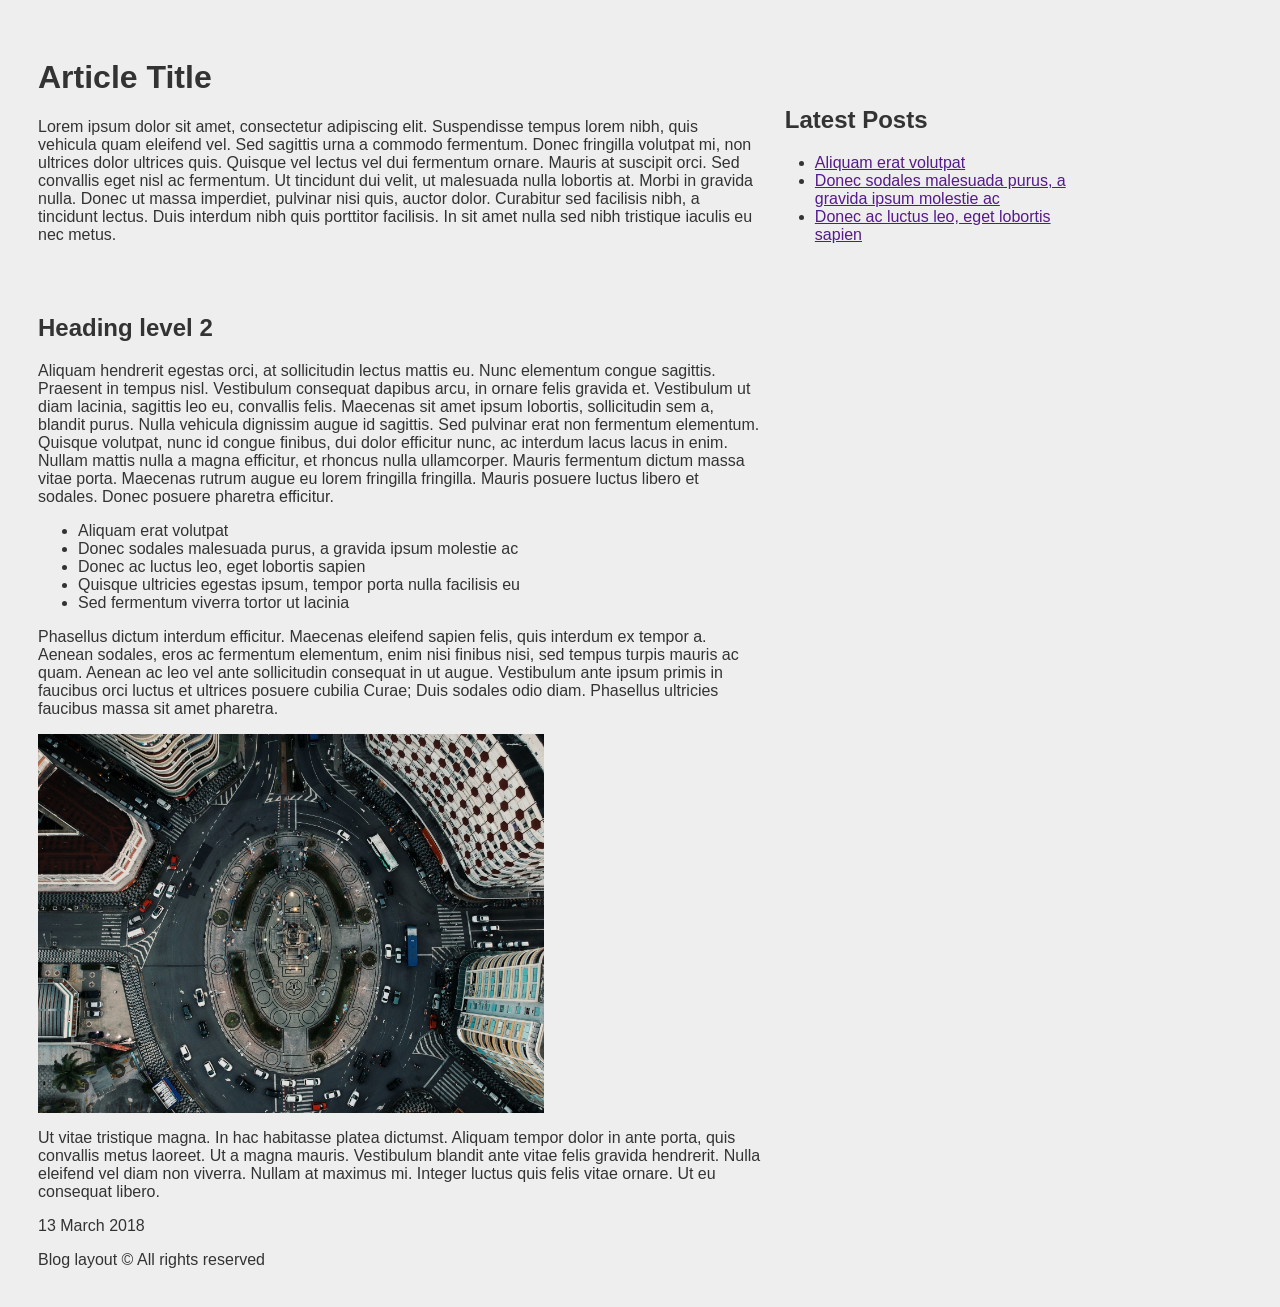
==== CSS Box Model/09_Blog-layout-inline-block/index.html @ b46d3006 "Practice" ====
<!DOCTYPE html>
<html lang="en">
<head>
    <meta charset="UTF-8">
    <meta http-equiv="X-UA-Compatible" content="IE=edge">
    <meta name="viewport" content="width=device-width, initial-scale=1.0">
    <link rel="stylesheet" href="style.css">
    <title>Blog Layout Inline Block</title>
</head>
<body>
    <header>
            <h1>Article Title</h1>
           <article>Lorem ipsum dolor sit amet, consectetur adipiscing elit. Suspendisse tempus lorem nibh, quis vehicula quam eleifend vel. Sed sagittis urna a commodo fermentum. Donec fringilla volutpat mi, non ultrices dolor ultrices quis. Quisque vel lectus vel dui fermentum ornare. Mauris at suscipit orci. Sed convallis eget nisl ac fermentum. Ut tincidunt dui velit, ut malesuada nulla lobortis at. Morbi in gravida nulla. Donec ut massa imperdiet, pulvinar nisi quis, auctor dolor. Curabitur sed facilisis nibh, a tincidunt lectus. Duis interdum nibh quis porttitor facilisis. In sit amet nulla sed nibh tristique iaculis eu nec metus. </article>
    </header> 
    <aside>
        <h2>Latest Posts</h2>
        <ul>
            <li><a href="">Aliquam erat volutpat</a></li>
            <li><a href="">Donec sodales malesuada purus, a gravida ipsum molestie ac</a></li>
            <li><a href=""> Donec ac luctus leo, eget lobortis sapien</a></li>
        </ul>
    </aside>
    <section>
        <h2>Heading level 2</h2>
            <p>Aliquam hendrerit egestas orci, at sollicitudin lectus mattis eu. Nunc elementum congue sagittis. Praesent in tempus nisl. Vestibulum consequat dapibus arcu, in ornare felis gravida et. Vestibulum ut diam lacinia, sagittis leo eu, convallis felis. Maecenas sit amet ipsum lobortis, sollicitudin sem a, blandit purus. Nulla vehicula dignissim augue id sagittis. Sed pulvinar erat non fermentum elementum. Quisque volutpat, nunc id congue finibus, dui dolor efficitur nunc, ac interdum lacus lacus in enim. Nullam mattis nulla a magna efficitur, et rhoncus nulla ullamcorper. Mauris fermentum dictum massa vitae porta. Maecenas rutrum augue eu lorem fringilla fringilla. Mauris posuere luctus libero et sodales. Donec posuere pharetra efficitur.</p>
            <ul>
                <li>Aliquam erat volutpat</li>
                <li>Donec sodales malesuada purus, a gravida ipsum molestie ac</li>
                <li>Donec ac luctus leo, eget lobortis sapien</li>
                <li>Quisque ultricies egestas ipsum, tempor porta nulla facilisis eu</li>
                <li>Sed fermentum viverra tortor ut lacinia</li>
            </ul>
            <p>Phasellus dictum interdum efficitur. Maecenas eleifend sapien felis, quis interdum ex tempor a. Aenean sodales, eros ac fermentum elementum, enim nisi finibus nisi, sed tempus turpis mauris ac quam. Aenean ac leo vel ante sollicitudin consequat in ut augue. Vestibulum ante ipsum primis in faucibus orci luctus et ultrices posuere cubilia Curae; Duis sodales odio diam. Phasellus ultricies faucibus massa sit amet pharetra.</p>
            <img src="./images/picture.jpg" alt="">
            <p>Ut vitae tristique magna. In hac habitasse platea dictumst. Aliquam tempor dolor in ante porta, quis convallis metus laoreet. Ut a magna mauris. Vestibulum blandit ante vitae felis gravida hendrerit. Nulla eleifend vel diam non viverra. Nullam at maximus mi. Integer luctus quis felis vitae ornare. Ut eu consequat libero.</p>
            <p>13 March 2018</p>
    </section>
   

    <footer>Blog layout &copy; All rights reserved</footer> 
   
</body>
</html>
---- CSS Box Model/09_Blog-layout-inline-block/style.css ----
html {
    box-sizing: border-box;
}



body {
    background-color: rgb(238, 238, 238);
    color: rgb(51, 51, 51);
    font-family: Helvetica, sans-serif;
    padding: 30px;
}

header, section, footer {
    width:  60%;
    display: inline-block;
}

header {
    margin-bottom: 50px;
}

img{
    display: block;
    width: 70%;
    height: auto;
}

aside {
    display: inline-block;
    width: 300px;
    height: auto;
    margin-left: 10px;
    margin-top: -10px;

}

aside h2 {
    margin-left: 10px;
}
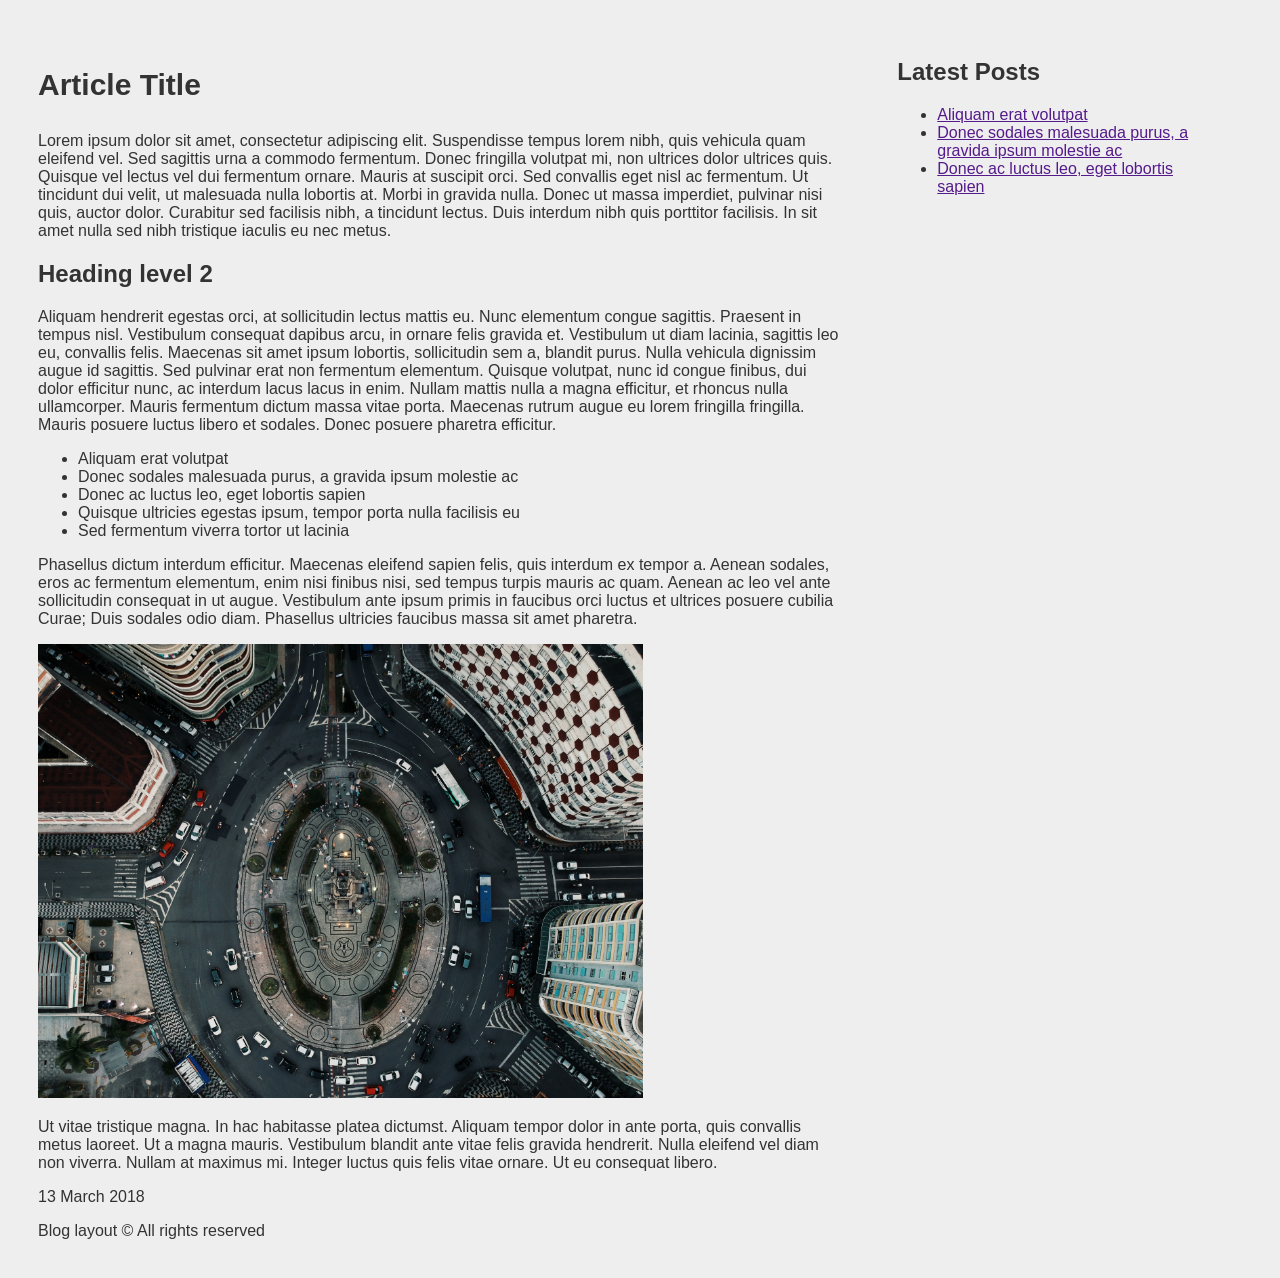
==== commit 5b54a687: "Add new items" ====
--- a/CSS Box Model/09_Blog-layout-inline-block/index.html
+++ b/CSS Box Model/09_Blog-layout-inline-block/index.html
@@ -1,5 +1,6 @@
 <!DOCTYPE html>
 <html lang="en">
+
 <head>
     <meta charset="UTF-8">
     <meta http-equiv="X-UA-Compatible" content="IE=edge">
@@ -7,37 +8,71 @@
     <link rel="stylesheet" href="style.css">
     <title>Blog Layout Inline Block</title>
 </head>
+
 <body>
-    <header>
-            <h1>Article Title</h1>
-           <article>Lorem ipsum dolor sit amet, consectetur adipiscing elit. Suspendisse tempus lorem nibh, quis vehicula quam eleifend vel. Sed sagittis urna a commodo fermentum. Donec fringilla volutpat mi, non ultrices dolor ultrices quis. Quisque vel lectus vel dui fermentum ornare. Mauris at suscipit orci. Sed convallis eget nisl ac fermentum. Ut tincidunt dui velit, ut malesuada nulla lobortis at. Morbi in gravida nulla. Donec ut massa imperdiet, pulvinar nisi quis, auctor dolor. Curabitur sed facilisis nibh, a tincidunt lectus. Duis interdum nibh quis porttitor facilisis. In sit amet nulla sed nibh tristique iaculis eu nec metus. </article>
-    </header> 
+
+    <section>
+        <article>
+            <header>
+                <h1>Article Title</h1>
+                <p>Lorem ipsum dolor sit amet, consectetur adipiscing elit. Suspendisse tempus lorem nibh, quis
+                    vehicula quam eleifend vel. Sed sagittis urna a commodo fermentum. Donec fringilla volutpat mi, non
+                    ultrices dolor ultrices quis. Quisque vel lectus vel dui fermentum ornare. Mauris at suscipit orci.
+                    Sed convallis eget nisl ac fermentum. Ut tincidunt dui velit, ut malesuada nulla lobortis at. Morbi
+                    in gravida nulla. Donec ut massa imperdiet, pulvinar nisi quis, auctor dolor. Curabitur sed
+                    facilisis nibh, a tincidunt lectus. Duis interdum nibh quis porttitor facilisis. In sit amet nulla
+                    sed nibh tristique iaculis eu nec metus. </p>
+            </header>
+
+
+            <main>
+
+                <h2>Heading level 2</h2>
+                <p>Aliquam hendrerit egestas orci, at sollicitudin lectus mattis eu. Nunc elementum congue sagittis.
+                    Praesent in tempus nisl. Vestibulum consequat dapibus arcu, in ornare felis gravida et. Vestibulum
+                    ut diam lacinia, sagittis leo eu, convallis felis. Maecenas sit amet ipsum lobortis, sollicitudin
+                    sem a, blandit purus. Nulla vehicula dignissim augue id sagittis. Sed pulvinar erat non fermentum
+                    elementum. Quisque volutpat, nunc id congue finibus, dui dolor efficitur nunc, ac interdum lacus
+                    lacus in enim. Nullam mattis nulla a magna efficitur, et rhoncus nulla ullamcorper. Mauris fermentum
+                    dictum massa vitae porta. Maecenas rutrum augue eu lorem fringilla fringilla. Mauris posuere luctus
+                    libero et sodales. Donec posuere pharetra efficitur.</p>
+                <ul>
+                    <li>Aliquam erat volutpat</li>
+                    <li>Donec sodales malesuada purus, a gravida ipsum molestie ac</li>
+                    <li>Donec ac luctus leo, eget lobortis sapien</li>
+                    <li>Quisque ultricies egestas ipsum, tempor porta nulla facilisis eu</li>
+                    <li>Sed fermentum viverra tortor ut lacinia</li>
+                </ul>
+                <p>Phasellus dictum interdum efficitur. Maecenas eleifend sapien felis, quis interdum ex tempor a.
+                    Aenean sodales, eros ac fermentum elementum, enim nisi finibus nisi, sed tempus turpis mauris ac
+                    quam. Aenean ac leo vel ante sollicitudin consequat in ut augue. Vestibulum ante ipsum primis in
+                    faucibus orci luctus et ultrices posuere cubilia Curae; Duis sodales odio diam. Phasellus ultricies
+                    faucibus massa sit amet pharetra.</p>
+                <img src="./images/picture.jpg" alt="">
+                <p>Ut vitae tristique magna. In hac habitasse platea dictumst. Aliquam tempor dolor in ante porta, quis
+                    convallis metus laoreet. Ut a magna mauris. Vestibulum blandit ante vitae felis gravida hendrerit.
+                    Nulla eleifend vel diam non viverra. Nullam at maximus mi. Integer luctus quis felis vitae ornare.
+                    Ut eu consequat libero.</p>
+                <p>13 March 2018</p>
+
+            </main>
+            <footer>Blog layout &copy; All rights reserved</footer>
+        </article>
+   
     <aside>
         <h2>Latest Posts</h2>
-        <ul>
-            <li><a href="">Aliquam erat volutpat</a></li>
-            <li><a href="">Donec sodales malesuada purus, a gravida ipsum molestie ac</a></li>
-            <li><a href=""> Donec ac luctus leo, eget lobortis sapien</a></li>
-        </ul>
+        <nav>
+            <ul>
+                <li><a href="">Aliquam erat volutpat</a></li>
+                <li><a href="">Donec sodales malesuada purus, a gravida ipsum molestie ac</a></li>
+                <li><a href=""> Donec ac luctus leo, eget lobortis sapien</a></li>
+            </ul>
+        </nav>
     </aside>
-    <section>
-        <h2>Heading level 2</h2>
-            <p>Aliquam hendrerit egestas orci, at sollicitudin lectus mattis eu. Nunc elementum congue sagittis. Praesent in tempus nisl. Vestibulum consequat dapibus arcu, in ornare felis gravida et. Vestibulum ut diam lacinia, sagittis leo eu, convallis felis. Maecenas sit amet ipsum lobortis, sollicitudin sem a, blandit purus. Nulla vehicula dignissim augue id sagittis. Sed pulvinar erat non fermentum elementum. Quisque volutpat, nunc id congue finibus, dui dolor efficitur nunc, ac interdum lacus lacus in enim. Nullam mattis nulla a magna efficitur, et rhoncus nulla ullamcorper. Mauris fermentum dictum massa vitae porta. Maecenas rutrum augue eu lorem fringilla fringilla. Mauris posuere luctus libero et sodales. Donec posuere pharetra efficitur.</p>
-            <ul>
-                <li>Aliquam erat volutpat</li>
-                <li>Donec sodales malesuada purus, a gravida ipsum molestie ac</li>
-                <li>Donec ac luctus leo, eget lobortis sapien</li>
-                <li>Quisque ultricies egestas ipsum, tempor porta nulla facilisis eu</li>
-                <li>Sed fermentum viverra tortor ut lacinia</li>
-            </ul>
-            <p>Phasellus dictum interdum efficitur. Maecenas eleifend sapien felis, quis interdum ex tempor a. Aenean sodales, eros ac fermentum elementum, enim nisi finibus nisi, sed tempus turpis mauris ac quam. Aenean ac leo vel ante sollicitudin consequat in ut augue. Vestibulum ante ipsum primis in faucibus orci luctus et ultrices posuere cubilia Curae; Duis sodales odio diam. Phasellus ultricies faucibus massa sit amet pharetra.</p>
-            <img src="./images/picture.jpg" alt="">
-            <p>Ut vitae tristique magna. In hac habitasse platea dictumst. Aliquam tempor dolor in ante porta, quis convallis metus laoreet. Ut a magna mauris. Vestibulum blandit ante vitae felis gravida hendrerit. Nulla eleifend vel diam non viverra. Nullam at maximus mi. Integer luctus quis felis vitae ornare. Ut eu consequat libero.</p>
-            <p>13 March 2018</p>
-    </section>
-   
+ </section>
 
-    <footer>Blog layout &copy; All rights reserved</footer> 
-   
+
+
 </body>
+
 </html>
--- a/CSS Box Model/09_Blog-layout-inline-block/style.css
+++ b/CSS Box Model/09_Blog-layout-inline-block/style.css
@@ -1,8 +1,3 @@
-html {
-    box-sizing: border-box;
-}
-
-
 
 body {
     background-color: rgb(238, 238, 238);
@@ -11,32 +6,26 @@
     padding: 30px;
 }
 
-header, section, footer {
-    width:  60%;
-    display: inline-block;
+h1{ 
+    font-size: 30px;
 }
 
-header {
-    margin-bottom: 50px;
+article {
+    display:  inline-block;
+    width: 67%;
+    margin-right: 4%;
 }
 
-img{
-    display: block;
-    width: 70%;
+img {
+    max-width: 75%;
     height: auto;
 }
 
 aside {
     display: inline-block;
-    width: 300px;
-    height: auto;
-    margin-left: 10px;
-    margin-top: -10px;
+    width: 25%;
 
-}
-
-aside h2 {
-    margin-left: 10px;
+    vertical-align: top;
 }
 
 
